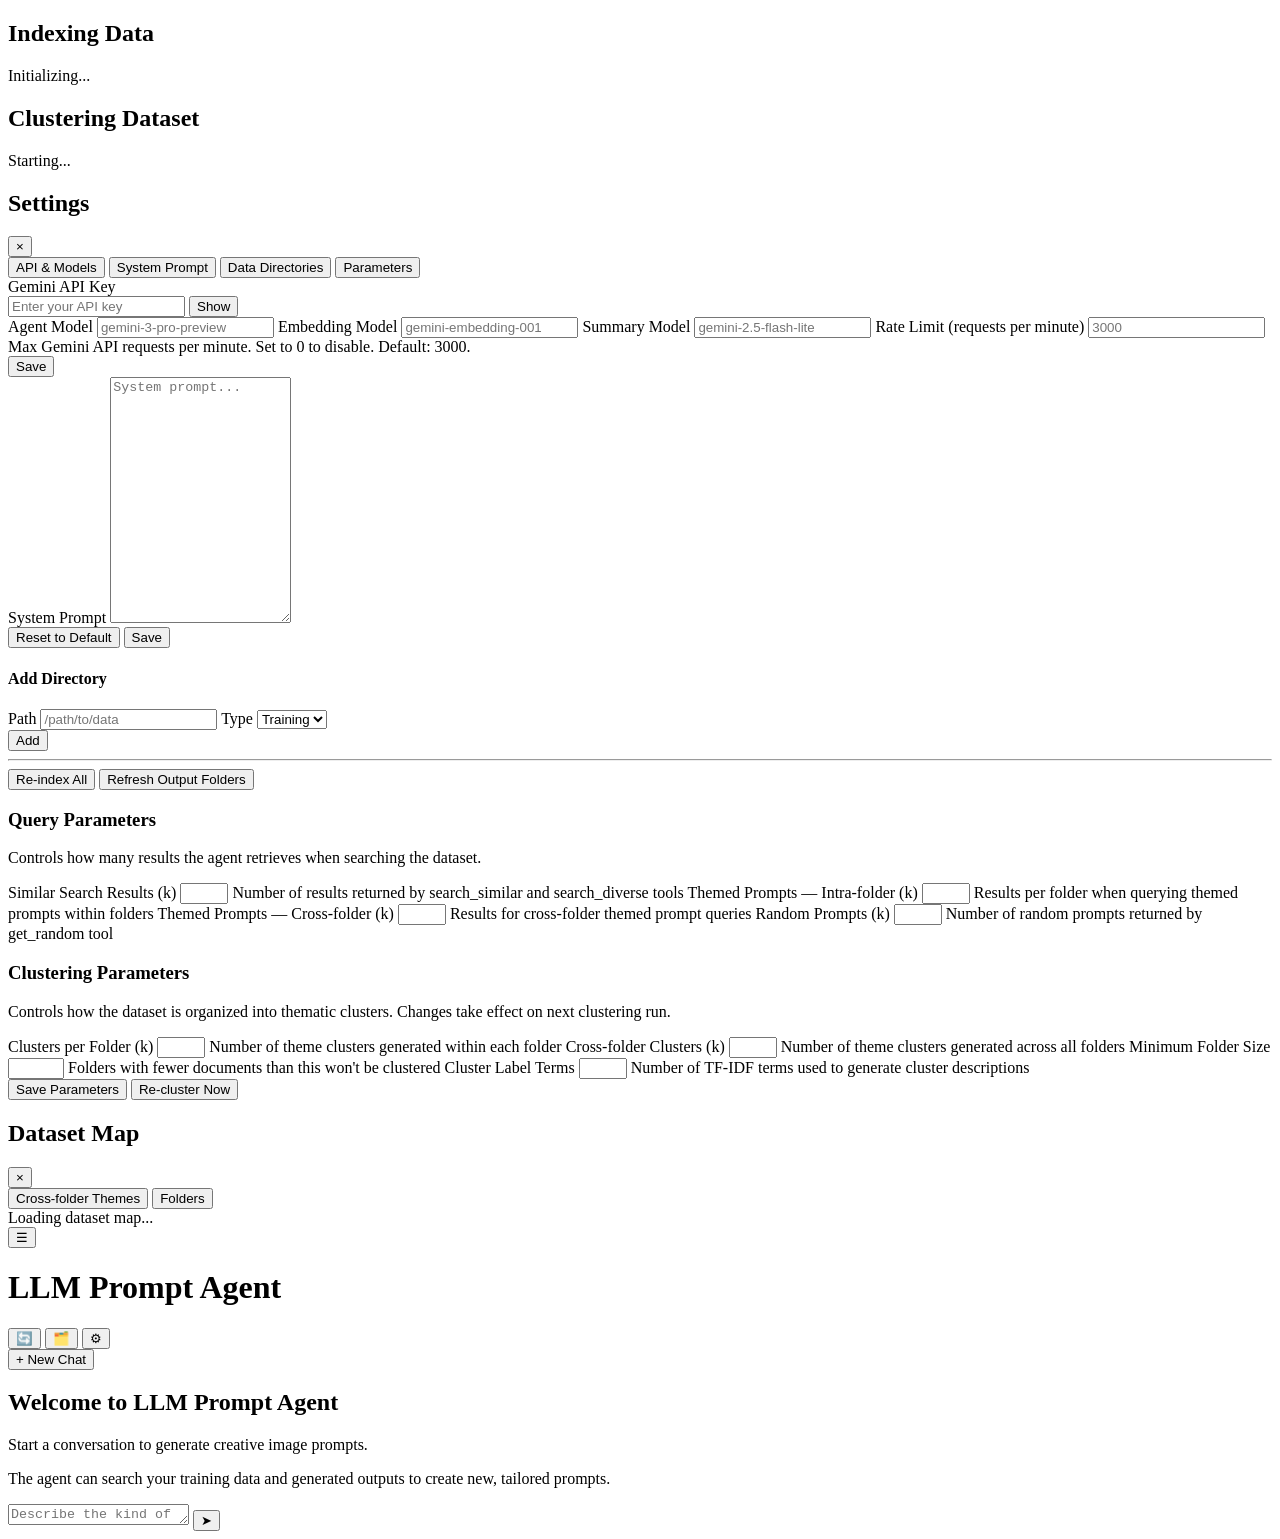
==== src/views/templates/index.html @ 953201d8 "Initial commit" ====
<!DOCTYPE html>
<html lang="en">
<head>
    <meta charset="UTF-8">
    <meta name="viewport" content="width=device-width, initial-scale=1.0">
    <title>LLM Prompt Agent</title>
    <link rel="stylesheet" href="/static/css/style.css">
</head>
<body>
    <!-- ── Ingestion overlay ─────────────────────────────────────── -->
    <div id="ingestion-overlay" class="overlay hidden">
        <div class="overlay-content">
            <h2>Indexing Data</h2>
            <div class="progress-bar-container">
                <div id="ingestion-progress-bar" class="progress-bar"></div>
            </div>
            <p id="ingestion-status-message">Initializing...</p>
            <p id="ingestion-detail" class="detail"></p>
        </div>
    </div>

    <!-- ── Clustering overlay ─────────────────────────────────────── -->
    <div id="clustering-overlay" class="overlay hidden">
        <div class="overlay-content">
            <h2>Clustering Dataset</h2>
            <div class="progress-bar-container">
                <div id="clustering-progress-bar" class="progress-bar"></div>
            </div>
            <p id="clustering-status-message">Starting...</p>
            <p id="clustering-detail" class="detail-text"></p>
        </div>
    </div>

    <!-- ── Settings modal ────────────────────────────────────────── -->
    <div id="settings-modal" class="modal hidden">
        <div class="modal-backdrop" onclick="closeSettings()"></div>
        <div class="modal-dialog">
            <div class="modal-header">
                <h2>Settings</h2>
                <button class="btn-icon" onclick="closeSettings()" title="Close">&times;</button>
            </div>
            <div class="modal-tabs">
                <button class="tab active" data-tab="tab-api" onclick="switchTab(this)">API &amp; Models</button>
                <button class="tab" data-tab="tab-prompt" onclick="switchTab(this)">System Prompt</button>
                <button class="tab" data-tab="tab-dirs" onclick="switchTab(this)">Data Directories</button>
                <button class="tab" data-tab="tab-params" onclick="switchTab(this)">Parameters</button>
            </div>
            <div class="modal-body">
                <!-- API & Models tab -->
                <div id="tab-api" class="tab-pane active">
                    <label>Gemini API Key
                        <div class="input-group">
                            <input type="password" id="setting-api-key" placeholder="Enter your API key">
                            <button class="btn-sm" onclick="toggleApiKeyVisibility()">Show</button>
                        </div>
                        <span id="api-key-status" class="hint"></span>
                    </label>
                    <label>Agent Model
                        <input type="text" id="setting-model-agent" placeholder="gemini-3-pro-preview">
                    </label>
                    <label>Embedding Model
                        <input type="text" id="setting-model-embedding" placeholder="gemini-embedding-001">
                    </label>
                    <label>Summary Model
                        <input type="text" id="setting-model-summary" placeholder="gemini-2.5-flash-lite">
                    </label>
                    <label>Rate Limit (requests per minute)
                        <input type="number" id="setting-rate-limit" placeholder="3000" min="0" step="1">
                        <span class="hint">Max Gemini API requests per minute. Set to 0 to disable. Default: 3000.</span>
                    </label>
                    <div class="btn-row">
                        <button class="btn-primary" onclick="saveApiSettings()">Save</button>
                    </div>
                </div>

                <!-- System Prompt tab -->
                <div id="tab-prompt" class="tab-pane hidden">
                    <label>System Prompt
                        <textarea id="setting-system-prompt" rows="16" placeholder="System prompt..."></textarea>
                    </label>
                    <div class="btn-row">
                        <button class="btn-secondary" onclick="resetSystemPrompt()">Reset to Default</button>
                        <button class="btn-primary" onclick="saveSystemPrompt()">Save</button>
                    </div>
                </div>

                <!-- Data Directories tab -->
                <div id="tab-dirs" class="tab-pane hidden">
                    <div id="dir-list" class="dir-list"></div>
                    <div class="add-dir-form">
                        <h4>Add Directory</h4>
                        <label>Path
                            <input type="text" id="new-dir-path" placeholder="/path/to/data">
                        </label>
                        <label>Type
                            <select id="new-dir-type">
                                <option value="training">Training</option>
                                <option value="output">Output</option>
                            </select>
                        </label>
                        <div class="btn-row">
                            <button class="btn-primary" onclick="addDirectory()">Add</button>
                        </div>
                    </div>
                    <hr>
                    <div class="btn-row">
                        <button class="btn-secondary" onclick="triggerIngestion()">Re-index All</button>
                        <button class="btn-primary" onclick="refreshOutput()">Refresh Output Folders</button>
                    </div>
                </div>

                <!-- Parameters tab -->
                <div id="tab-params" class="tab-pane hidden">
                    <h3 class="settings-group-title">Query Parameters</h3>
                    <p class="settings-group-desc">Controls how many results the agent retrieves when searching the dataset.</p>

                    <label>Similar Search Results (k)
                        <input type="number" id="setting-query-k-similar" min="1" max="50" step="1">
                        <span class="setting-help">Number of results returned by search_similar and search_diverse tools</span>
                    </label>

                    <label>Themed Prompts — Intra-folder (k)
                        <input type="number" id="setting-query-k-theme-intra" min="1" max="20" step="1">
                        <span class="setting-help">Results per folder when querying themed prompts within folders</span>
                    </label>

                    <label>Themed Prompts — Cross-folder (k)
                        <input type="number" id="setting-query-k-theme-cross" min="1" max="20" step="1">
                        <span class="setting-help">Results for cross-folder themed prompt queries</span>
                    </label>

                    <label>Random Prompts (k)
                        <input type="number" id="setting-query-k-random" min="1" max="20" step="1">
                        <span class="setting-help">Number of random prompts returned by get_random tool</span>
                    </label>

                    <h3 class="settings-group-title">Clustering Parameters</h3>
                    <p class="settings-group-desc">Controls how the dataset is organized into thematic clusters. Changes take effect on next clustering run.</p>

                    <label>Clusters per Folder (k)
                        <input type="number" id="setting-cluster-k-intra" min="2" max="30" step="1">
                        <span class="setting-help">Number of theme clusters generated within each folder</span>
                    </label>

                    <label>Cross-folder Clusters (k)
                        <input type="number" id="setting-cluster-k-cross" min="2" max="50" step="1">
                        <span class="setting-help">Number of theme clusters generated across all folders</span>
                    </label>

                    <label>Minimum Folder Size
                        <input type="number" id="setting-cluster-min-folder-size" min="5" max="100" step="1">
                        <span class="setting-help">Folders with fewer documents than this won't be clustered</span>
                    </label>

                    <label>Cluster Label Terms
                        <input type="number" id="setting-cluster-label-terms" min="1" max="10" step="1">
                        <span class="setting-help">Number of TF-IDF terms used to generate cluster descriptions</span>
                    </label>

                    <div class="btn-row">
                        <button class="btn-primary" onclick="saveParamSettings()">Save Parameters</button>
                        <button class="btn-secondary" onclick="triggerClustering()">Re-cluster Now</button>
                    </div>
                </div>
            </div>
        </div>
    </div>

    <!-- ── Dataset Map modal ─────────────────────────────────────── -->
    <div id="dataset-map-modal" class="modal hidden">
        <div class="modal-backdrop" onclick="closeDatasetMap()"></div>
        <div class="modal-dialog modal-lg">
            <div class="modal-header">
                <h2>Dataset Map</h2>
                <button class="btn-icon" onclick="closeDatasetMap()" title="Close">&times;</button>
            </div>
            <div class="dataset-map-tabs">
                <button class="dataset-map-tab active" data-map-tab="map-themes" onclick="switchDatasetMapTab(this)">Cross-folder Themes</button>
                <button class="dataset-map-tab" data-map-tab="map-folders" onclick="switchDatasetMapTab(this)">Folders</button>
            </div>
            <div class="modal-body" id="dataset-map-content">
                <div class="loading-text">Loading dataset map...</div>
            </div>
        </div>
    </div>

    <!-- ── Main layout ───────────────────────────────────────────── -->
    <div class="app-layout">
        <!-- Header -->
        <header class="app-header">
            <div class="header-left">
                <button class="btn-icon sidebar-toggle" onclick="toggleSidebar()" title="Toggle sidebar">☰</button>
                <h1>LLM Prompt Agent</h1>
                <div id="header-stats" class="header-stats"></div>
            </div>
            <div class="header-right">
                <span id="db-stats" class="stats"></span>
                <button class="btn-icon" onclick="triggerClustering()" title="Re-cluster Dataset">🔄</button>
                <button class="btn-icon" onclick="openDatasetMap()" title="Dataset Map">🗂️</button>
                <button class="btn-icon" onclick="openSettings()" title="Settings">⚙</button>
            </div>
        </header>

        <!-- Sidebar + Chat area -->
        <div class="app-body">
            <!-- Sidebar -->
            <aside id="sidebar" class="sidebar">
                <button class="btn-new-chat" onclick="createNewChat()">+ New Chat</button>
                <div id="chat-list" class="chat-list"></div>
            </aside>

            <!-- Chat pane -->
            <main class="chat-pane">
                <div id="messages" class="messages">
                    <div id="empty-state" class="empty-state">
                        <h2>Welcome to LLM Prompt Agent</h2>
                        <p>Start a conversation to generate creative image prompts.</p>
                        <p class="hint">The agent can search your training data and generated outputs to create new, tailored prompts.</p>
                    </div>
                </div>

                <div class="input-area">
                    <div class="input-row">
                        <textarea id="message-input" placeholder="Describe the kind of prompt you want..."
                                  rows="1" onkeydown="handleInputKeydown(event)"
                                  oninput="autoResizeInput(this)"></textarea>
                        <button id="send-btn" class="btn-send" onclick="sendMessage()" title="Send">
                            <span class="send-icon">➤</span>
                        </button>
                    </div>
                </div>
            </main>
        </div>
    </div>

    <script src="/static/js/api.js"></script>
    <script src="/static/js/sse.js"></script>
    <script src="/static/js/markdown.js"></script>
    <script src="/static/js/app.js"></script>
</body>
</html>
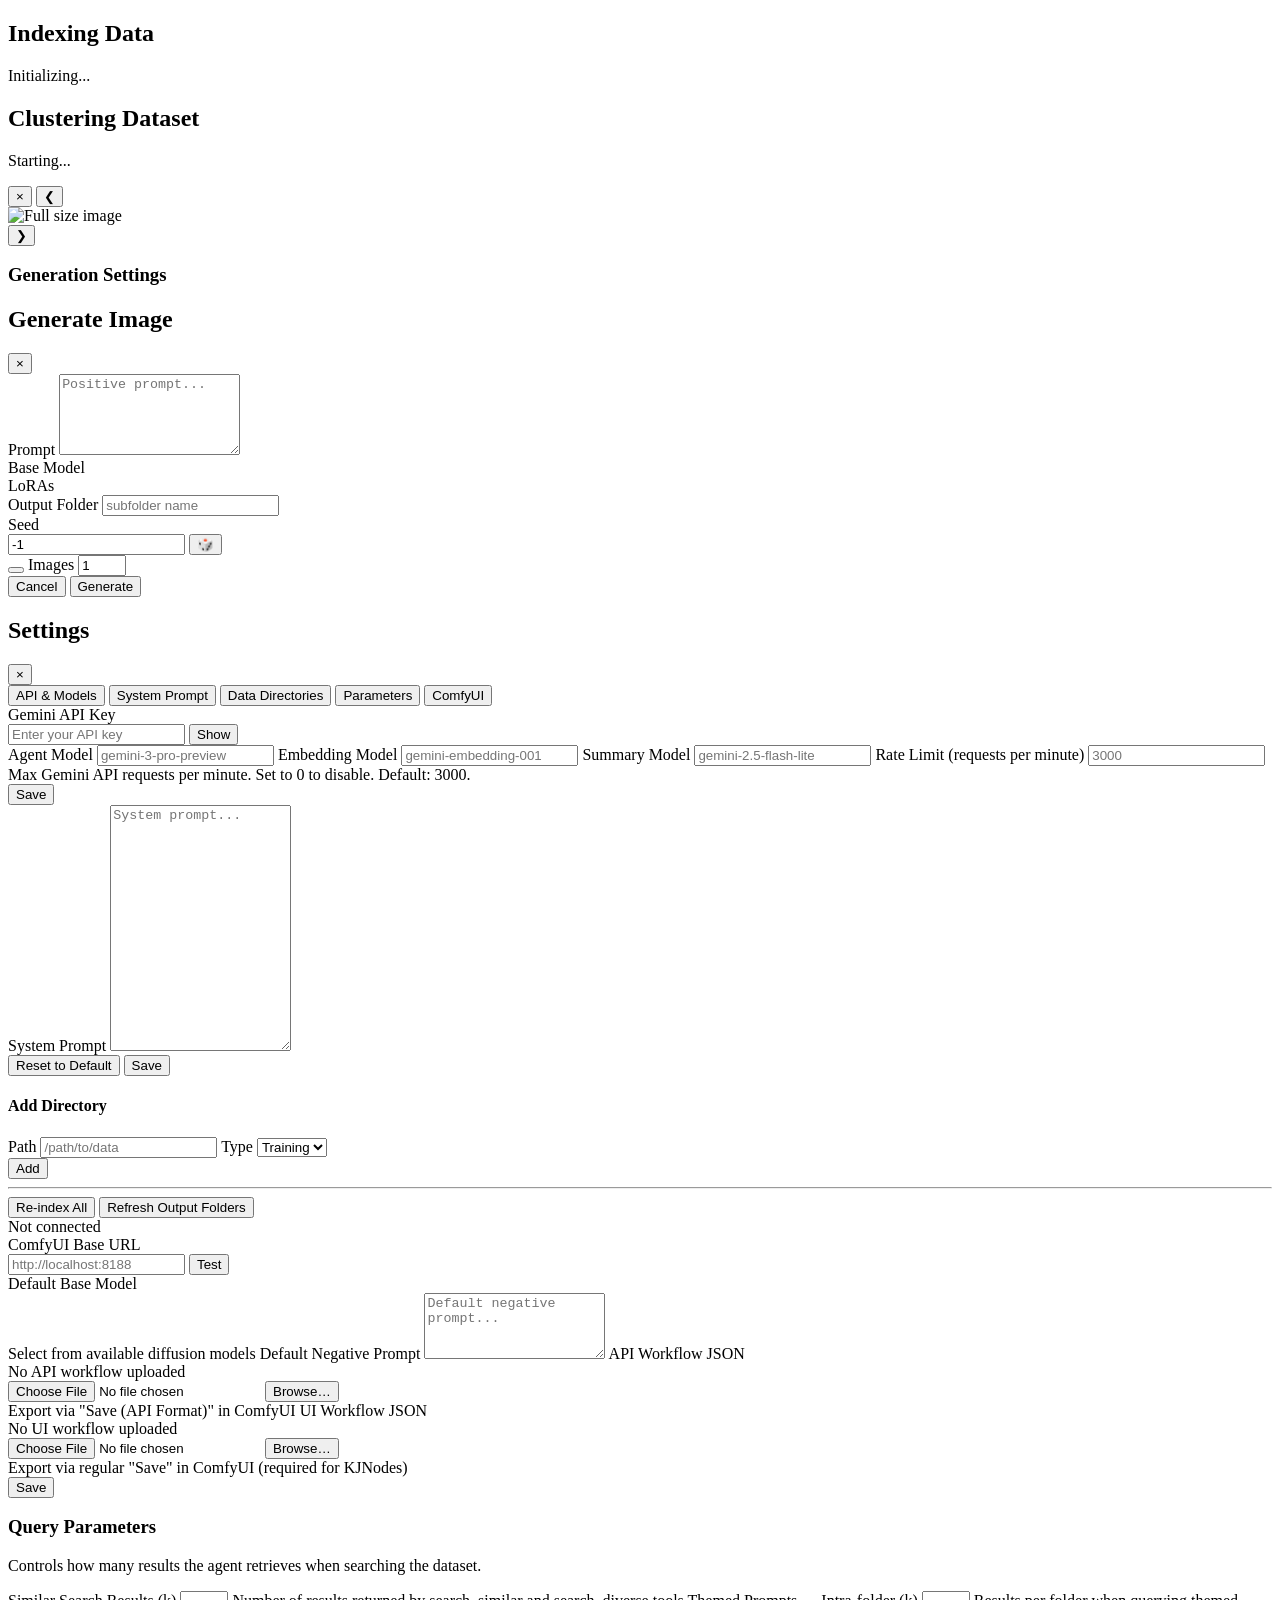
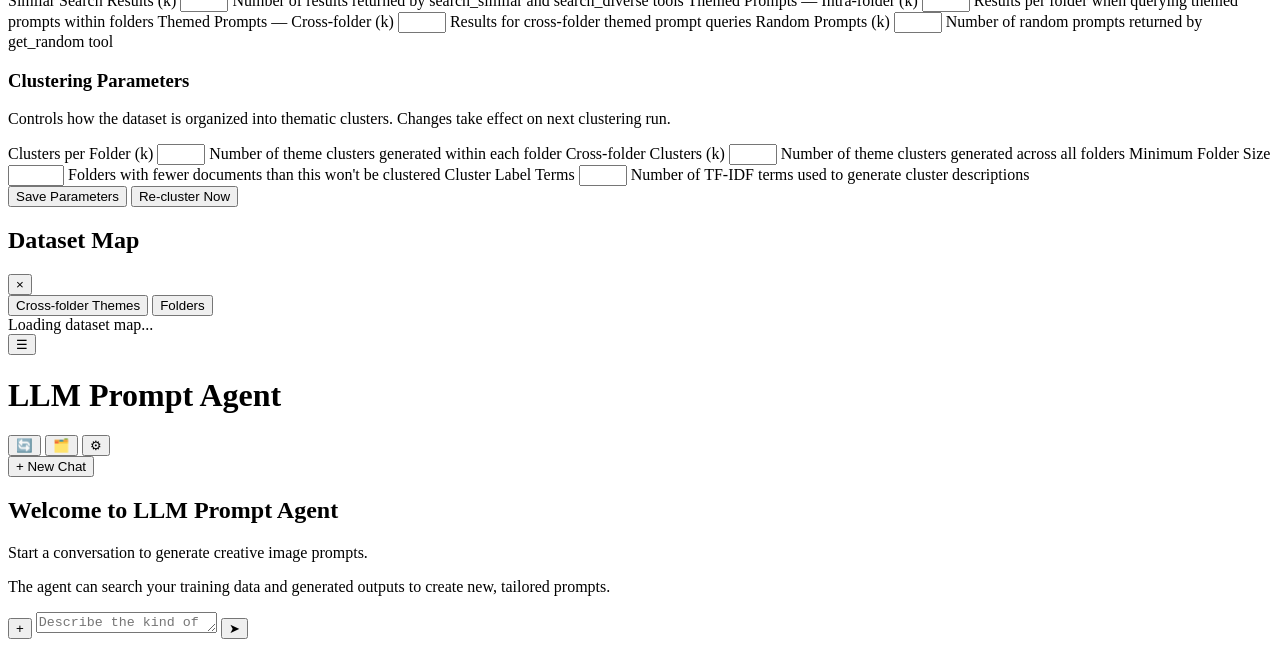
==== commit 31232142: "feat: improved seed handling in generation UI Changes: - Controller (generation_controller.py): Reso" ====
--- a/src/views/templates/index.html
+++ b/src/views/templates/index.html
@@ -31,6 +31,78 @@
         </div>
     </div>
 
+    <!-- ── Full-size image viewer ─────────────────────────────────── -->
+    <div id="fullsize-viewer" class="viewer-overlay hidden">
+        <div class="viewer-backdrop" onclick="closeFullSizeViewer()"></div>
+        <div class="viewer-container">
+            <div class="viewer-main">
+                <button class="viewer-close" onclick="closeFullSizeViewer()" title="Close (Esc)">&times;</button>
+                <button class="viewer-nav viewer-nav-prev" id="viewer-prev" onclick="viewerPrev()" title="Previous (←)">❮</button>
+                <div class="viewer-image-wrap">
+                    <img id="viewer-image" src="" alt="Full size image">
+                </div>
+                <button class="viewer-nav viewer-nav-next" id="viewer-next" onclick="viewerNext()" title="Next (→)">❯</button>
+                <div class="viewer-counter" id="viewer-counter"></div>
+            </div>
+            <aside class="viewer-sidebar">
+                <h3 class="viewer-sidebar-title">Generation Settings</h3>
+                <div id="viewer-sidebar-content"></div>
+            </aside>
+        </div>
+    </div>
+
+    <!-- ── Generation overlay ─────────────────────────────────────── -->
+    <div id="generation-overlay" class="modal hidden">
+        <div class="modal-backdrop" onclick="closeGenerationOverlay()"></div>
+        <div class="modal-dialog generation-dialog">
+            <div class="modal-header">
+                <h2>Generate Image</h2>
+                <button class="btn-icon" onclick="closeGenerationOverlay()" title="Close">&times;</button>
+            </div>
+            <div class="modal-body generation-body">
+                <label>Prompt
+                    <textarea id="gen-prompt" rows="5" placeholder="Positive prompt..."></textarea>
+                </label>
+
+                <div class="gen-row">
+                    <label class="gen-field-wide">Base Model
+                        <div id="gen-model-dropdown"></div>
+                    </label>
+                </div>
+
+                <div class="gen-row">
+                    <label class="gen-field-wide">LoRAs
+                        <div id="gen-lora-input"></div>
+                    </label>
+                </div>
+
+                <div class="gen-row">
+                    <label class="gen-field">Output Folder
+                        <input type="text" id="gen-output-folder" placeholder="subfolder name" list="gen-folder-list">
+                        <datalist id="gen-folder-list"></datalist>
+                    </label>
+                </div>
+
+                <div class="gen-row">
+                    <label class="gen-field-half">Seed
+                        <div class="input-group">
+                            <input type="number" id="gen-seed" value="-1" min="-1">
+                            <button class="btn-sm" onclick="generateRandomSeed()" title="Random seed">🎲</button>
+                        </div>
+                        <button type="button" id="gen-seed-hint" class="gen-seed-hint hidden" onclick="usePreviousSeed()"></button>
+                    </label>
+                    <label class="gen-field-half">Images
+                        <input type="number" id="gen-num-images" value="1" min="1" max="20">
+                    </label>
+                </div>
+            </div>
+            <div class="modal-footer">
+                <button class="btn-secondary" onclick="closeGenerationOverlay()">Cancel</button>
+                <button class="btn-primary" id="gen-submit-btn" onclick="submitGeneration()">Generate</button>
+            </div>
+        </div>
+    </div>
+
     <!-- ── Settings modal ────────────────────────────────────────── -->
     <div id="settings-modal" class="modal hidden">
         <div class="modal-backdrop" onclick="closeSettings()"></div>
@@ -44,6 +116,7 @@
                 <button class="tab" data-tab="tab-prompt" onclick="switchTab(this)">System Prompt</button>
                 <button class="tab" data-tab="tab-dirs" onclick="switchTab(this)">Data Directories</button>
                 <button class="tab" data-tab="tab-params" onclick="switchTab(this)">Parameters</button>
+                <button class="tab" data-tab="tab-comfyui" onclick="switchTab(this)">ComfyUI</button>
             </div>
             <div class="modal-body">
                 <!-- API & Models tab -->
@@ -109,6 +182,58 @@
                     </div>
                 </div>
 
+                <!-- ComfyUI tab -->
+                <div id="tab-comfyui" class="tab-pane hidden">
+                    <div class="comfyui-connection-status">
+                        <span id="comfyui-status-dot" class="status-dot offline"></span>
+                        <span id="comfyui-status-text">Not connected</span>
+                    </div>
+
+                    <label>ComfyUI Base URL
+                        <div class="input-group">
+                            <input type="text" id="setting-comfyui-url" placeholder="http://localhost:8188">
+                            <button class="btn-sm" onclick="testComfyUIConnection()">Test</button>
+                        </div>
+                    </label>
+
+                    <label>Default Base Model
+                        <div id="comfyui-model-dropdown"></div>
+                        <span class="hint">Select from available diffusion models</span>
+                    </label>
+
+                    <label>Default Negative Prompt
+                        <textarea id="setting-comfyui-negative" rows="4" placeholder="Default negative prompt..."></textarea>
+                    </label>
+
+                    <label>API Workflow JSON
+                        <div class="workflow-upload-area">
+                            <span id="workflow-filename" class="workflow-filename">No API workflow uploaded</span>
+                            <div class="input-group">
+                                <input type="file" id="workflow-file-input" accept=".json" class="hidden">
+                                <button class="btn-sm" onclick="document.getElementById('workflow-file-input').click()">Browse…</button>
+                                <button class="btn-sm btn-danger" id="workflow-delete-btn" onclick="deleteUploadedWorkflow()" style="display:none">Remove</button>
+                            </div>
+                        </div>
+                        <span id="workflow-status" class="hint">Export via "Save (API Format)" in ComfyUI</span>
+                    </label>
+
+                    <label>UI Workflow JSON
+                        <div class="workflow-upload-area">
+                            <span id="ui-workflow-filename" class="workflow-filename">No UI workflow uploaded</span>
+                            <div class="input-group">
+                                <input type="file" id="ui-workflow-file-input" accept=".json" class="hidden">
+                                <button class="btn-sm" onclick="document.getElementById('ui-workflow-file-input').click()">Browse…</button>
+                                <button class="btn-sm btn-danger" id="ui-workflow-delete-btn" onclick="deleteUploadedUIWorkflow()" style="display:none">Remove</button>
+                            </div>
+                        </div>
+                        <span id="ui-workflow-status" class="hint">Export via regular "Save" in ComfyUI (required for KJNodes)</span>
+                    </label>
+
+                    <div class="btn-row">
+                        <button class="btn-primary" onclick="saveComfyUISettings()">Save</button>
+                    </div>
+                </div>
+
                 <!-- Parameters tab -->
                 <div id="tab-params" class="tab-pane hidden">
                     <h3 class="settings-group-title">Query Parameters</h3>
@@ -220,7 +345,9 @@
                 </div>
 
                 <div class="input-area">
+                    <div id="attachment-bar" class="attachment-bar hidden"></div>
                     <div class="input-row">
+                        <button class="btn-attach" onclick="openAttachmentPicker()" title="Add attachment">+</button>
                         <textarea id="message-input" placeholder="Describe the kind of prompt you want..."
                                   rows="1" onkeydown="handleInputKeydown(event)"
                                   oninput="autoResizeInput(this)"></textarea>
@@ -237,5 +364,16 @@
     <script src="/static/js/sse.js"></script>
     <script src="/static/js/markdown.js"></script>
     <script src="/static/js/app.js"></script>
+    <script src="/static/js/searchableDropdown.js"></script>
+    <script src="/static/js/pillInput.js"></script>
+    <script src="/static/js/fullSizeViewer.js"></script>
+    <script src="/static/js/generationOverlay.js"></script>
+    <script src="/static/js/generationBubble.js"></script>
+    <script src="/static/js/attachments.js"></script>
+    <script src="/static/js/sidebar.js"></script>
+    <script src="/static/js/chatPane.js"></script>
+    <script src="/static/js/settings.js"></script>
+    <script src="/static/js/settingsComfyUI.js"></script>
+    <script src="/static/js/datasetMap.js"></script>
 </body>
 </html>
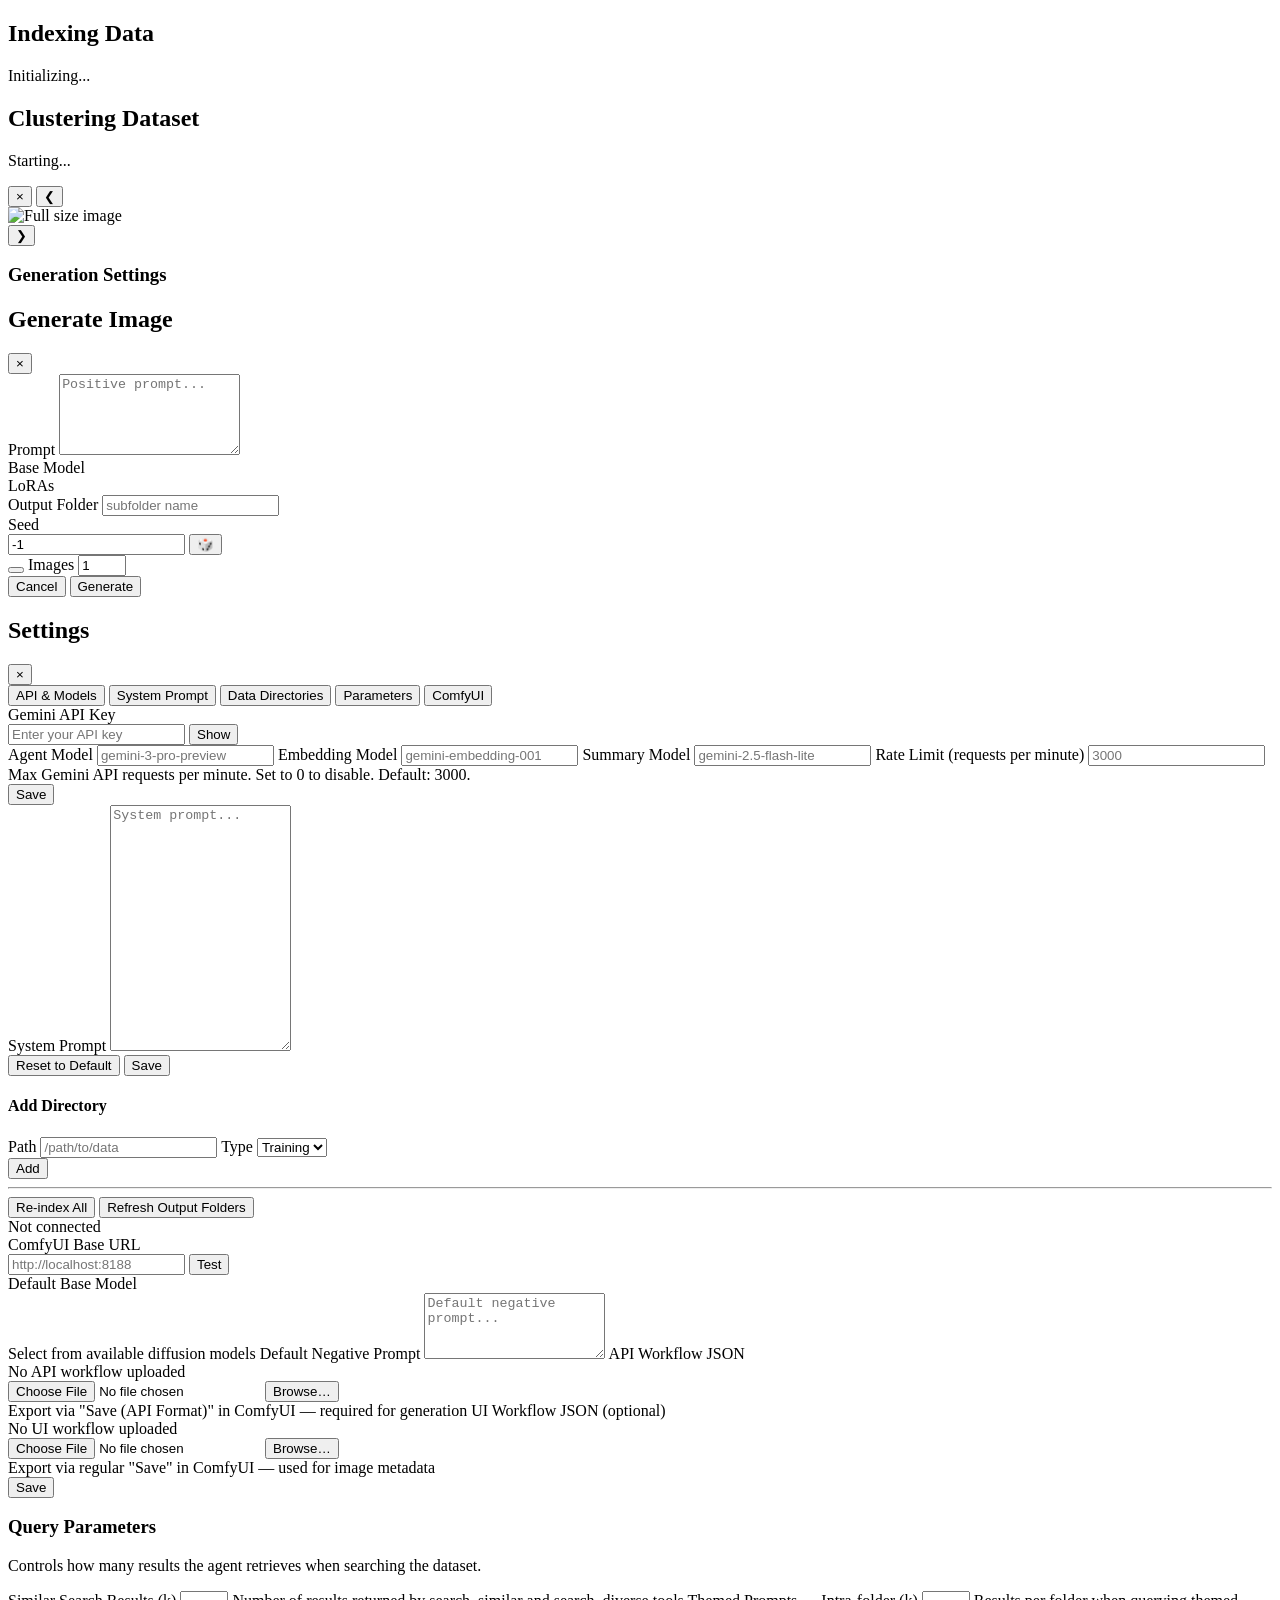
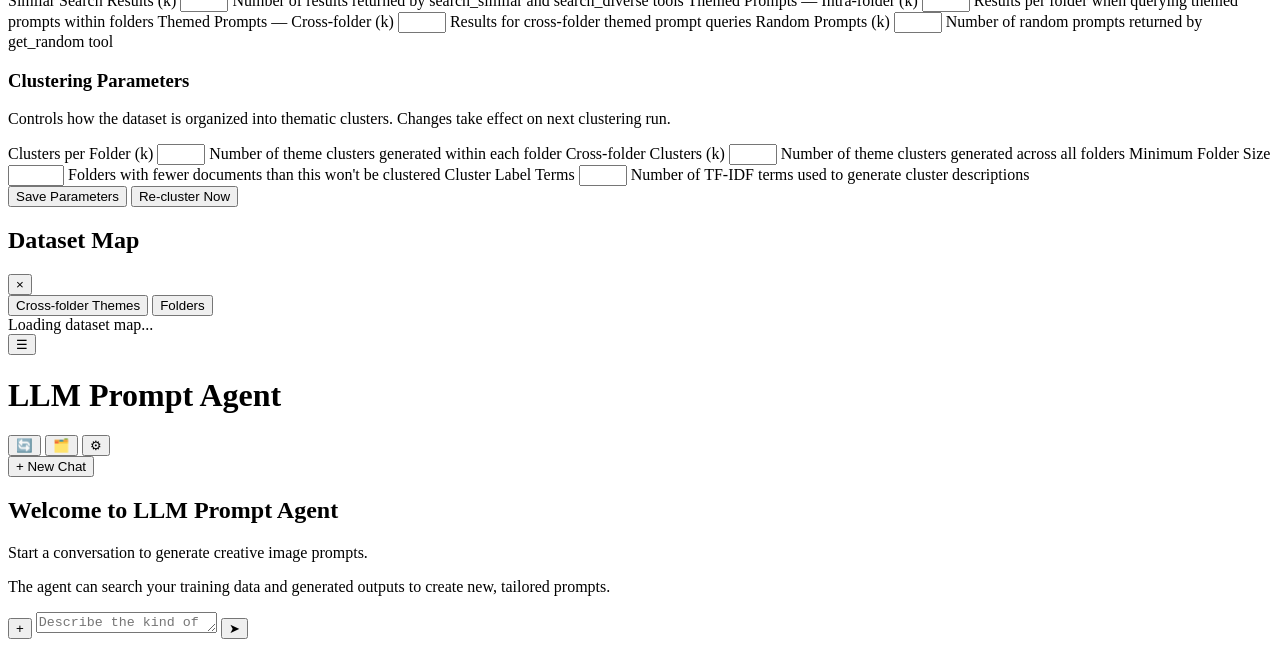
==== commit f1b10958: "Reverting to combined UI and API json uploads" ====
--- a/src/views/templates/index.html
+++ b/src/views/templates/index.html
@@ -207,26 +207,26 @@
 
                     <label>API Workflow JSON
                         <div class="workflow-upload-area">
-                            <span id="workflow-filename" class="workflow-filename">No API workflow uploaded</span>
+                            <span id="workflow-api-filename" class="workflow-filename">No API workflow uploaded</span>
                             <div class="input-group">
-                                <input type="file" id="workflow-file-input" accept=".json" class="hidden">
-                                <button class="btn-sm" onclick="document.getElementById('workflow-file-input').click()">Browse…</button>
-                                <button class="btn-sm btn-danger" id="workflow-delete-btn" onclick="deleteUploadedWorkflow()" style="display:none">Remove</button>
+                                <input type="file" id="workflow-api-file-input" accept=".json" class="hidden">
+                                <button class="btn-sm" onclick="document.getElementById('workflow-api-file-input').click()">Browse…</button>
+                                <button class="btn-sm btn-danger" id="workflow-api-delete-btn" onclick="deleteUploadedWorkflow()" style="display:none">Remove</button>
                             </div>
                         </div>
-                        <span id="workflow-status" class="hint">Export via "Save (API Format)" in ComfyUI</span>
-                    </label>
-
-                    <label>UI Workflow JSON
+                        <span id="workflow-api-status" class="hint">Export via "Save (API Format)" in ComfyUI — required for generation</span>
+                    </label>
+
+                    <label>UI Workflow JSON <span class="hint" style="display:inline">(optional)</span>
                         <div class="workflow-upload-area">
-                            <span id="ui-workflow-filename" class="workflow-filename">No UI workflow uploaded</span>
+                            <span id="workflow-ui-filename" class="workflow-filename">No UI workflow uploaded</span>
                             <div class="input-group">
-                                <input type="file" id="ui-workflow-file-input" accept=".json" class="hidden">
-                                <button class="btn-sm" onclick="document.getElementById('ui-workflow-file-input').click()">Browse…</button>
-                                <button class="btn-sm btn-danger" id="ui-workflow-delete-btn" onclick="deleteUploadedUIWorkflow()" style="display:none">Remove</button>
+                                <input type="file" id="workflow-ui-file-input" accept=".json" class="hidden">
+                                <button class="btn-sm" onclick="document.getElementById('workflow-ui-file-input').click()">Browse…</button>
+                                <button class="btn-sm btn-danger" id="workflow-ui-delete-btn" onclick="deleteUploadedWorkflow()" style="display:none">Remove</button>
                             </div>
                         </div>
-                        <span id="ui-workflow-status" class="hint">Export via regular "Save" in ComfyUI (required for KJNodes)</span>
+                        <span id="workflow-ui-status" class="hint">Export via regular "Save" in ComfyUI — used for image metadata</span>
                     </label>
 
                     <div class="btn-row">
@@ -346,6 +346,7 @@
 
                 <div class="input-area">
                     <div id="attachment-bar" class="attachment-bar hidden"></div>
+                    <div id="refine-bar" class="refine-bar hidden"></div>
                     <div class="input-row">
                         <button class="btn-attach" onclick="openAttachmentPicker()" title="Add attachment">+</button>
                         <textarea id="message-input" placeholder="Describe the kind of prompt you want..."
@@ -364,11 +365,13 @@
     <script src="/static/js/sse.js"></script>
     <script src="/static/js/markdown.js"></script>
     <script src="/static/js/app.js"></script>
+    <script src="/static/js/streamRegistry.js"></script>
     <script src="/static/js/searchableDropdown.js"></script>
     <script src="/static/js/pillInput.js"></script>
     <script src="/static/js/fullSizeViewer.js"></script>
     <script src="/static/js/generationOverlay.js"></script>
     <script src="/static/js/generationBubble.js"></script>
+    <script src="/static/js/refineContext.js"></script>
     <script src="/static/js/attachments.js"></script>
     <script src="/static/js/sidebar.js"></script>
     <script src="/static/js/chatPane.js"></script>
